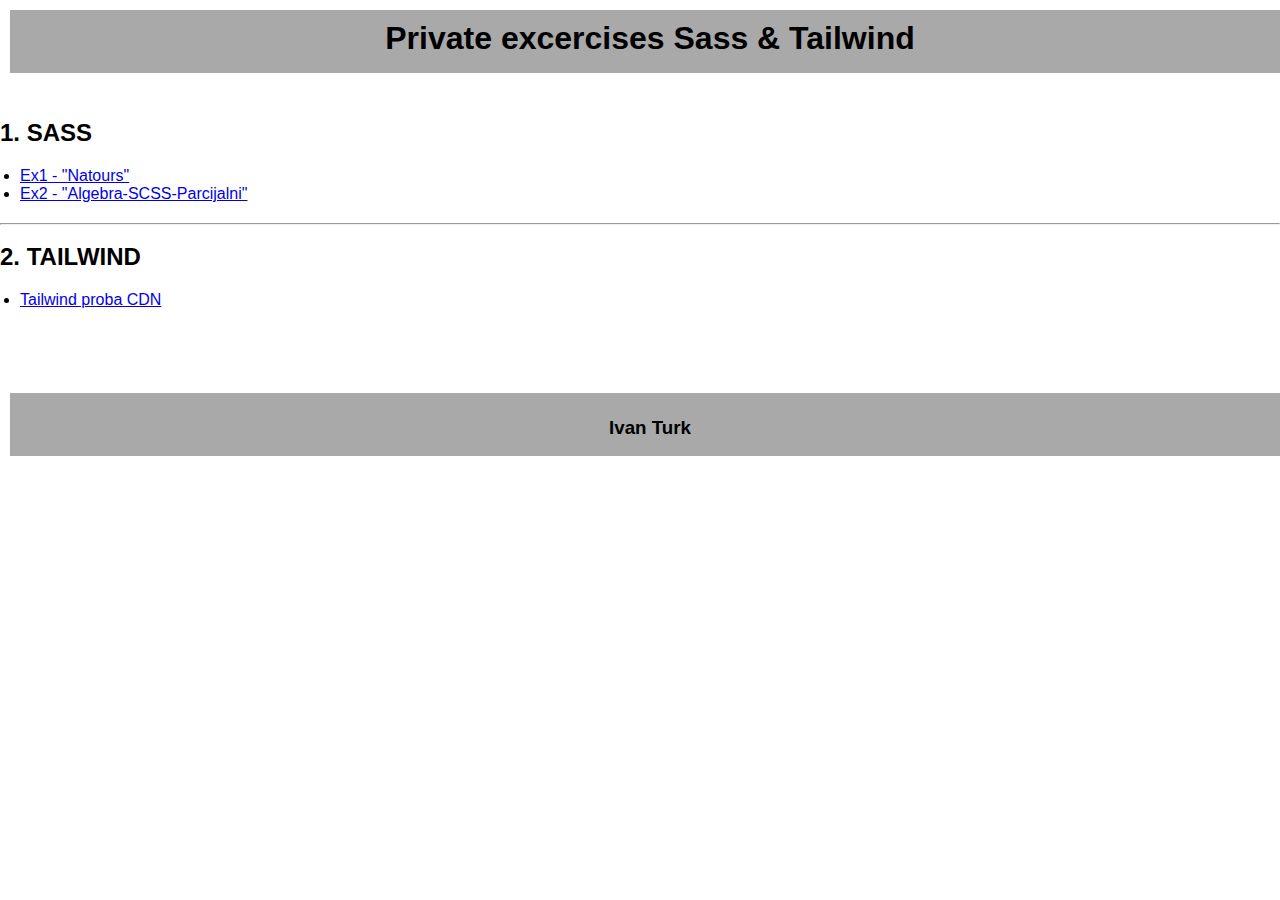
==== index.html @ cc5ff061 "initial" ====
<!DOCTYPE html>
<html lang="en">
  <head>
    <meta charset="UTF-8" />
    <meta http-equiv="X-UA-Compatible" content="IE=edge" />
    <meta name="viewport" content="width=device-width, initial-scale=1.0" />
    <link rel="stylesheet" href="./style.css" />
    <title>Web_Dev_Private</title>
  </head>
  <body>
    <header>
      <h1>Private excercises Sass & Tailwind</h1>
    </header>
    <br /><br />
    <main>
      <h2>1. SASS</h2>
      <div class="sass">
        <ul>
          <li><a href="./Sass/ex1_natours/index.html">Ex1 - "Natours"</a></li>
          <li><a href="./Sass/ex2_algebra/index.html">Ex2 - "Algebra-SCSS-Parcijalni"</a></li>
        </ul>
      </div>
      <hr />
      <br />

      <h2>2. TAILWIND</h2>
      <div class="sass">
        <ul>
          <li><a href="./tailwind/proba_cdn/index.html">Tailwind proba CDN</a></li>
        </ul>
      </div>
    </main>
    <br /><br /><br />
    <footer>
      <h3>Ivan Turk</h3>
    </footer>
  </body>
</html>
---- style.css ----
* {
  box-sizing: border-box;
  margin: 0px;
  padding: 0px;
  font-family: "Lucida Sans", "Lucida Sans Regular", "Lucida Grande", "Lucida Sans Unicode", Geneva, Verdana, sans-serif;
}

h1 {
  text-align: center;
}

.sass {
  margin: 10px;
  padding: 10px;
}

header {
  margin: 10px;
  padding: 10px;
  height: 7vh;
  width: 100%;
  background-color: darkgrey;
}

footer {
  text-align: center;
  line-height: 50px;
  margin: 10px;
  padding: 10px;
  height: 7vh;
  width: 100%;
  background-color: darkgrey;
}
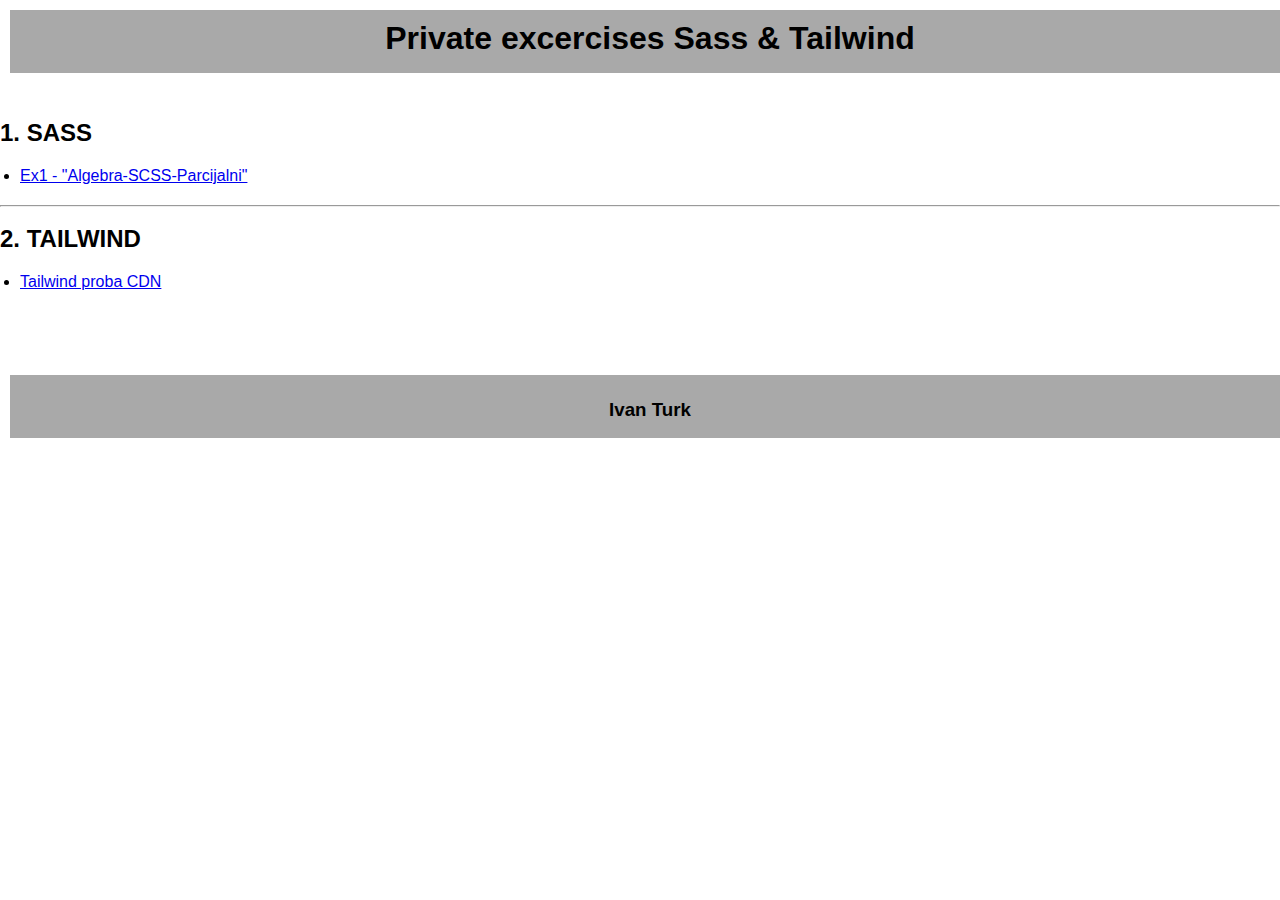
==== commit de36b77c: "Update index.html" ====
--- a/index.html
+++ b/index.html
@@ -16,8 +16,7 @@
       <h2>1. SASS</h2>
       <div class="sass">
         <ul>
-          <li><a href="./Sass/ex1_natours/index.html">Ex1 - "Natours"</a></li>
-          <li><a href="./Sass/ex2_algebra/index.html">Ex2 - "Algebra-SCSS-Parcijalni"</a></li>
+          <li><a href="./Sass/ex2_algebra/index.html">Ex1 - "Algebra-SCSS-Parcijalni"</a></li>
         </ul>
       </div>
       <hr />
